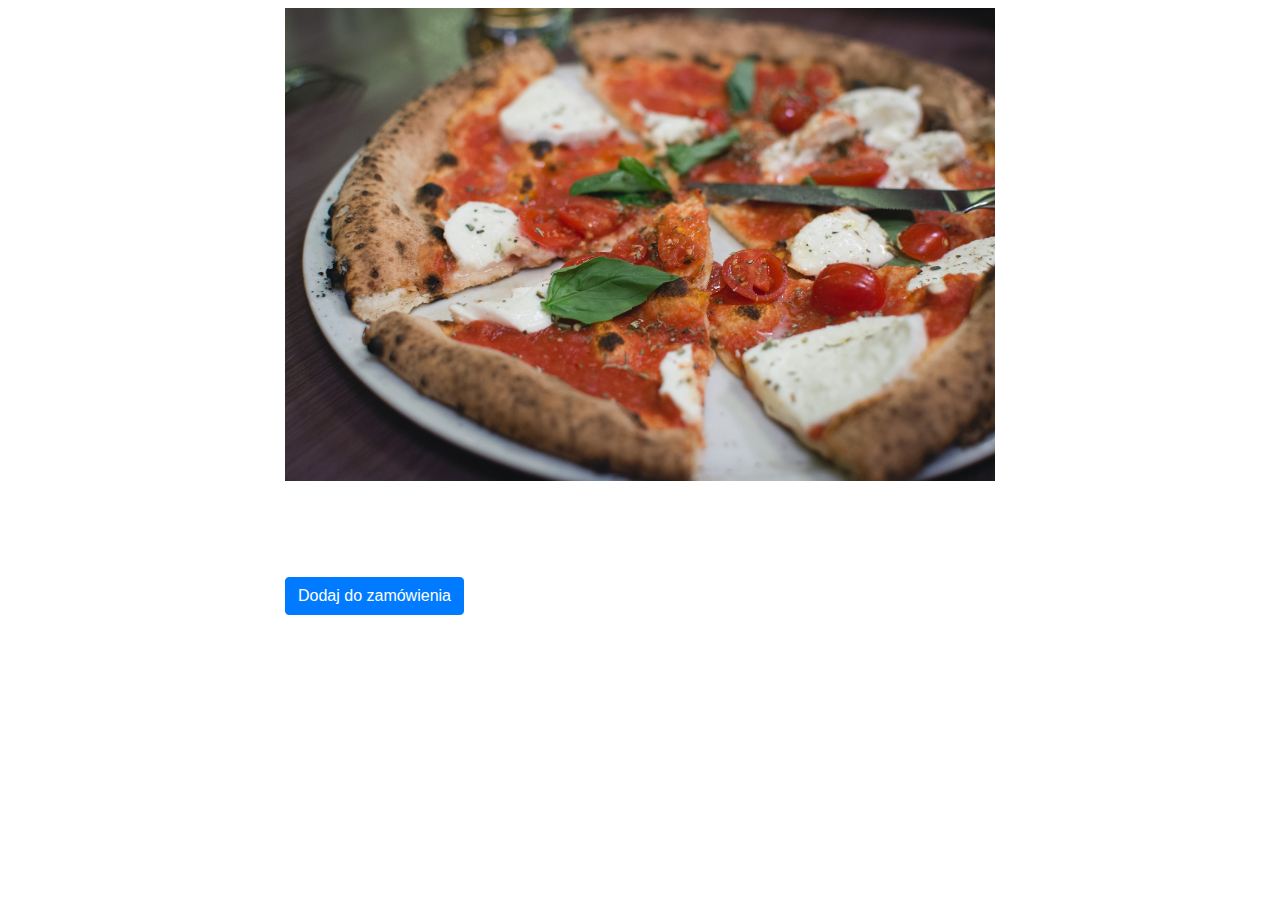
==== src/main/resources/templates/item.html @ d153027a "something" ====
<!DOCTYPE html>
<html xmlns:th="http://www.thymeleaf.org">
<head>
    <meta charset="UTF-8">
    <title th:text="${item.name}">Pizza Margherita</title>
    <link rel="stylesheet" href="https://stackpath.bootstrapcdn.com/bootstrap/4.1.3/css/bootstrap.min.css">
    <link rel="stylesheet" href="https://use.fontawesome.com/releases/v5.2.0/css/all.css">
    <link href="../static/css/main.css" th:href="@{/css/main.css}" rel="stylesheet">
</head>
<body>
<div class="container">
    <div class="col-lg-8 offset-lg-2">
        <h1 class="text-center"></h1>
        <h1 class="text-center"></h1>
        <h1 class="text-center"></h1>
        <img src="../static/img/pizza-margherita.jpg" th:src="@{${item.imgUrl}}" class="img-fluid" alt="Pizza margherita" />
        <div class="shadow-lg p-3 mb-5 bg-white rounded">
            <h1 class="text-center" th:text="${item.name}"></h1>
            <h3 class="text-center" th:text="|Cena ${item.price}zł|"></h3>
            <p class="text-justify" th:text="${item.description}"></p>
        </div>
        <button type="button" class="btn btn-primary">Dodaj do zamówienia</button>
    </div>
</div>
</body>
</html>
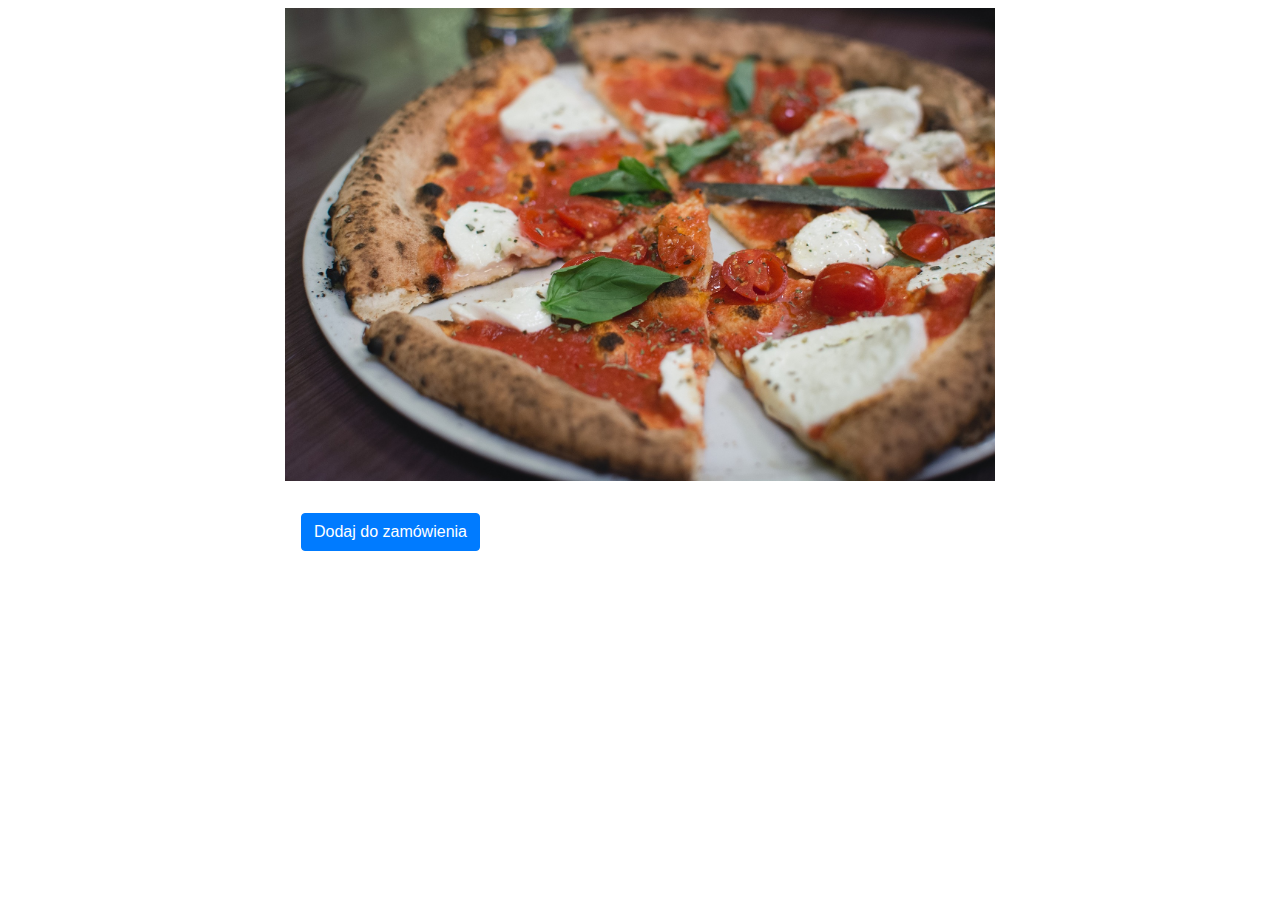
==== commit 0b90f85b: "A problem with the display element added to order has been resolved" ====
--- a/src/main/resources/templates/item.html
+++ b/src/main/resources/templates/item.html
@@ -18,8 +18,8 @@
             <h1 class="text-center" th:text="${item.name}"></h1>
             <h3 class="text-center" th:text="|Cena ${item.price}zł|"></h3>
             <p class="text-justify" th:text="${item.description}"></p>
+            <button type="button" class="btn btn-primary">Dodaj do zamówienia</button>
         </div>
-        <button type="button" class="btn btn-primary">Dodaj do zamówienia</button>
     </div>
 </div>
 </body>
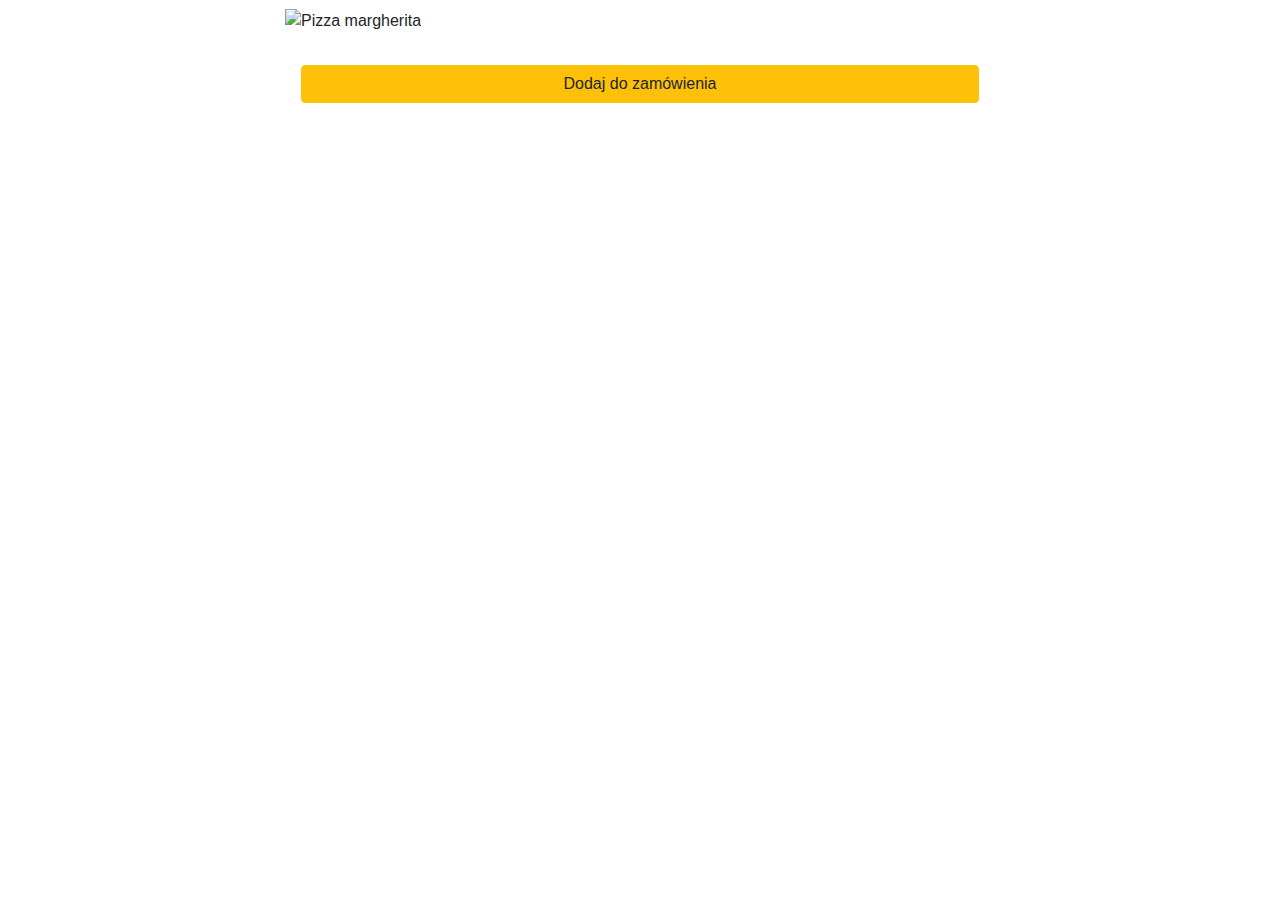
==== commit 26efbf5e: "A lot of things. Now it works as it is. I do not know why it does not work Lombok" ====
--- a/src/main/resources/templates/item.html
+++ b/src/main/resources/templates/item.html
@@ -13,12 +13,14 @@
         <h1 class="text-center"></h1>
         <h1 class="text-center"></h1>
         <h1 class="text-center"></h1>
-        <img src="../static/img/pizza-margherita.jpg" th:src="@{${item.imgUrl}}" class="img-fluid" alt="Pizza margherita" />
+        <img src="../static/img/" th:src="@{${item.imgUrl}}" class="img-fluid" alt="Pizza margherita"/>
         <div class="shadow-lg p-3 mb-5 bg-white rounded">
             <h1 class="text-center" th:text="${item.name}"></h1>
             <h3 class="text-center" th:text="|Cena ${item.price}zł|"></h3>
             <p class="text-justify" th:text="${item.description}"></p>
-            <button type="button" class="btn btn-primary">Dodaj do zamówienia</button>
+            <a href="#" th:href="@{/zamowienie/dodaj(itemId=${item.id})}" class="btn btn-warning d-block">
+                Dodaj do zamówienia
+            </a>
         </div>
     </div>
 </div>
